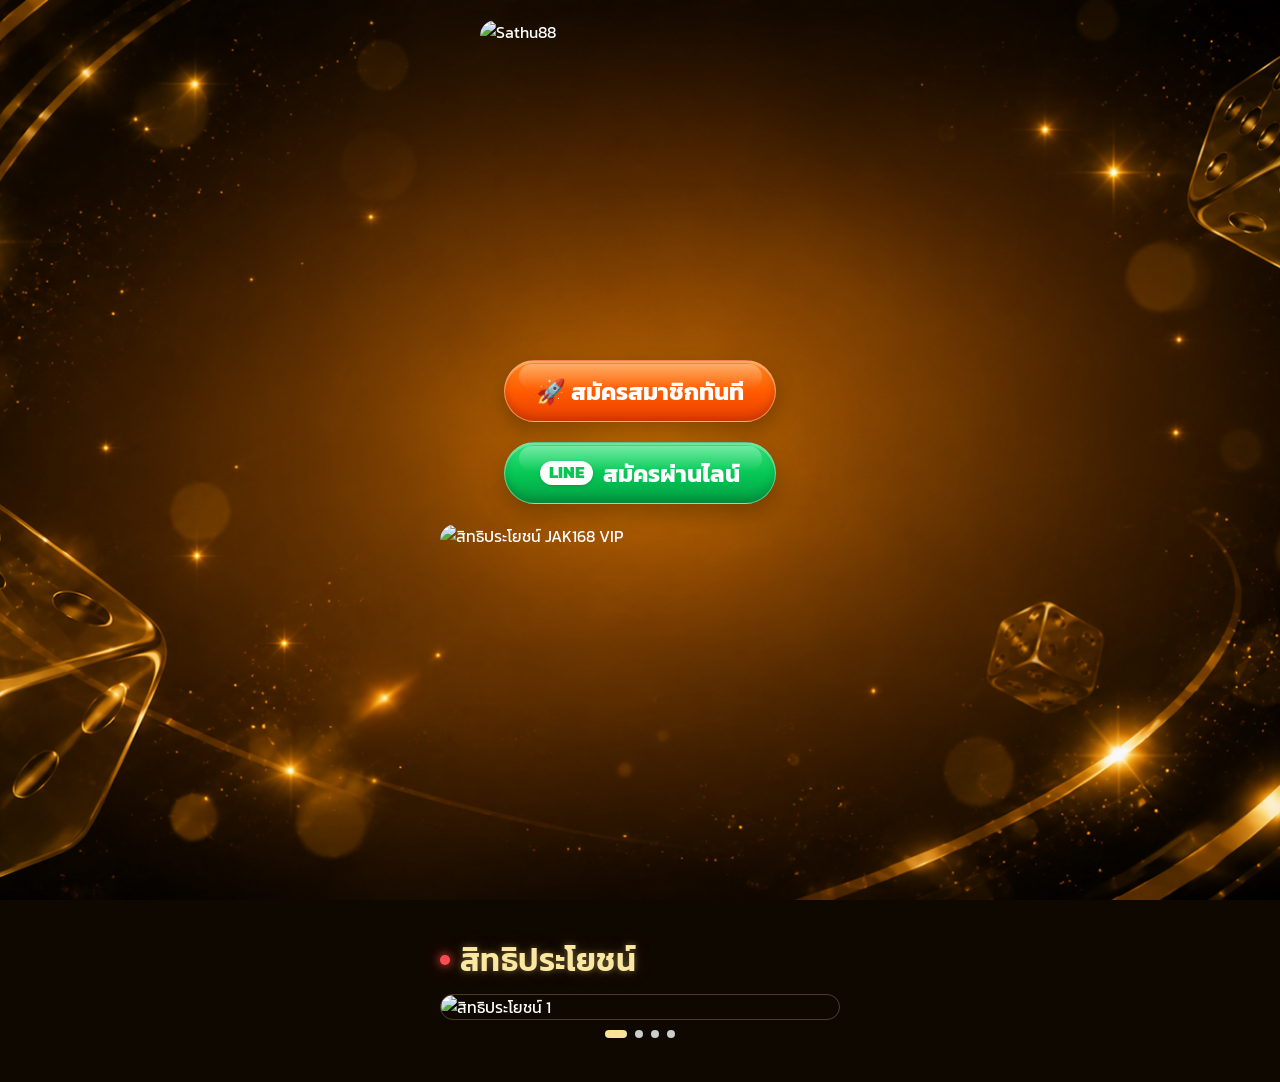
==== izz8Km0n.html @ d5009d95 "Add files via upload" ====
<!DOCTYPE html>
<html lang="th">
<head>
    <meta charset="utf-8">
    <meta name="viewport" content="width=device-width,initial-scale=1,viewport-fit=cover">
    <meta name="theme-color" content="#0f0800">
    <link rel="icon" type="image/png" href="https://pic.in.th/image/logo-mini.N1urNa">
    <title>JAK168 VIP</title>
    <link rel="stylesheet" href="css/style_game.css"/>
    <link rel="preconnect" href="https://cdnland.click/6a5f082c59a5c4fedf85a68e/media/banner/c2484e66-865a-11f1-9e05-0aca2be3103e.png">
    <link rel="preload" as="image" href="https://cdnland.click/6a5f082c59a5c4fedf85a68e/media/banner/c2484e66-865a-11f1-9e05-0aca2be3103e.png" fetchpriority="high" type="image/webp">
    <link rel="preload" as="image" href="https://pic.in.th/image/1.N1uMuL" fetchpriority="high" type="image/webp">
    <link rel="preload" as="image" href="https://pic.in.th/image/bg1.N1u9mf" type="image/png">
    <link rel="preconnect" href="https://fonts.googleapis.com">
    <link rel="preconnect" href="https://fonts.gstatic.com" crossorigin="">
    <link rel="stylesheet" href="https://fonts.googleapis.com/css2?family=Kanit:wght@400;600;700;800&amp;display=swap" media="all" onload="this.media='all'">
    <noscript>
        <link rel="stylesheet" href="https://fonts.googleapis.com/css2?family=Kanit:wght@400;600;700;800&display=swap">
    </noscript>
    <script defer="" src="https://jak168.vip/g/.js?durl=https%3A%2F%2Fgameverse-th.com%2FMpkrpqFq%3Fcpid%3D301a8fde-1aa3-4a1f-a3d6-c1408869a452%26lpid%3D8de04ba1-32ca-457a-afdf-c691aa9db4c8%26fbclid%3DIwdGRjcATSzchjbGNrBNLKzGV4dG4DYWVtAjExAHNydGMGYXBwX2lkDDM1MDY4NTUzMTcyOAABHj8vPzevGUOwdGMXsicuvQpp6SNBiNUpDZ1tDONw0g4R2JTQUvgtcxPXdYix_aem_KbIMt07PXHh2nwSUxsAa5g%26ad_id%3D%26adset_id%3D%26fb_campaign_id%3D%26ad_name%3D%26adset_name%3D%26fb_campaign_name%3D%26source%3Dlm.facebook.com%26placement%3D%26utm_source%3Dbypass&amp;dref=&amp;dt=Jak168&amp;vtm=1785065112055"></script>
    <script>
        (function(d, e, n, E, q, w, x, k, y, F, f, z, G, p, b, r, t, g, u, A, I, B, C) {
            function D() {
                for (var a = e.querySelectorAll(".dtpcnt"), c = 0, h = a.length; c < h; c++) a[c][y] = a[c][y].replace(/(^|\s+)dtpcnt($|\s+)/g, "")
            }

            function H(a, c, h, l) {
                var m = new Date;
                m.setTime(m.getTime() + (l || 864E5));
                e.cookie = a + "=" + c + "; " + h + "samesite=Strict; expires=" + m.toGMTString() + "; path=/";
                n.setItem(a, c);
                n.setItem(a + "-expires", m.getTime())
            }

            function v(a) {
                var c = e.cookie.match(new RegExp("(^| )" + a + "=([^;]+)"));
                return c ? c.pop() : n.getItem(a + "-expires") && +n.getItem(a +
                    "-expires") > (new Date).getTime() ? n.getItem(a) : null
            }
            C = "1.0";
            p = 0;
            B = "https:" === d.location.protocol ? "secure; " : "";
            d[f] ? E.warn("Loader already executed. Skipping") : (d[f] = function(a) {
                d[f].state.callbackQueue.push(a)
            }, d[f].loaderVersion = C, d[f].state = {
                callbackQueue: []
            }, d[f].registerConversion = function(a) {
                d[f].state.callbackQueue.push(a)
            }, t = e[w], e[w] = function() {
                t && t.apply(this, arguments);
                if (d[f] && !d[f].hasOwnProperty("params") && /loaded|interactive|complete/.test(e.readyState))
                    for (; b = e[x][p++];) /\/?click\/?($|(\/[0-9]+)?$)/.test(b.pathname) &&
                        (b[k] = "javascrip" + d.postMessage.toString().slice(4, 5) + ":" + f + '.l="' + b[k] + '",void 0')
            }, setTimeout(function() {
                (u = RegExp("[?&]cpid(=([^&#]*)|&|#|$)").exec(d.location.href)) && u[2] && (g = u[2], A = v("vl-" + g));
                var a = v("vl-cep"),
                    c = v("vl-cid"),
                    h = location[k],
                    l = "savedData" === G,
                    m = l && c && (!g || "undefined" === typeof g);
                l && a && (!g || "undefined" === typeof g) && 0 > h.indexOf("cep=") && (l = -1 < h.indexOf("?") ? "&" : "?", h += l + a);
                b = e.createElement("script");
                r = e.scripts[0];
                b.defer = 1;
                b.src = z + (-1 === z.indexOf("?") ? "?" : "&") + "durl=" + q(h) + "&dref=" +
                    q(e.referrer) + "&dt=" + q(e.title) + "&vtm=" + (new Date).getTime() + (m ? "&cid=" + c : "") + (A ? "&uw=no" : "");
                b[F] = function() {
                    for (p = 0; b = e[x][p++];) /dtpCallback\.l/.test(b[k]) && (b[k] = decodeURIComponent(b[k]).match(/dtpCallback\.l="([^"]+)/)[1]);
                    D()
                };
                r.parentNode.insertBefore(b, r);
                g && H("vl-" + g, "1", B)
            }, 0), setTimeout(D, 7E3))
        })(window, document, localStorage, console, encodeURIComponent, "onreadystatechange", "links", "href", "className", "onerror", "dtpCallback", "https://dinallylimirect.com/g/.js", "savedData");
    </script>
    <noscript>
        <link href="https://jak168.vip/g/.js?noscript=true&durl=" rel="stylesheet">
    </noscript>
</head>
<body>
    <main class="page">
        <img class="logo" src="https://cdnland.click/6a5f082c59a5c4fedf85a68e/media/banner/c2484e66-865a-11f1-9e05-0aca2be3103e.png" alt="Sathu88" width="340" height="340" fetchpriority="high" decoding="async">
        <a class="cta register" href="https://jak168.me/?action=register&marketingRef=6a61cb635c637512c4782e93">🚀 สมัครสมาชิกทันที</a>
        <a class="cta line" href="https://lin.ee/rtpqcQ7"><span class="badge">LINE</span>สมัครผ่านไลน์</a>
        <img class="benefits" src="https://pic.in.th/image/1.N1uMuL" alt="สิทธิประโยชน์ JAK168 VIP" width="480" height="480" fetchpriority="high" decoding="async">
        <section>
            <header class="header">
                <div class="title"><span class="live"></span>สิทธิประโยชน์</div>
            </header>
            <div class="slider">
                <div class="track" id="track">
                    <div class="slide"><img src="https://cdnland.click/6a5f082c59a5c4fedf85a68e/media/banner/729b6479-868f-11f1-9e05-0aca2be3103e.png" alt="สิทธิประโยชน์ 1" loading="eager" decoding="async"></div>
                    <div class="slide"><img src="https://cdnland.click/6a5f082c59a5c4fedf85a68e/media/banner/7db94c99-8687-11f1-9598-fadc725dada8.png" alt="สิทธิประโยชน์ 2" loading="lazy" decoding="async"></div>
                    <div class="slide"><img src="https://cdnland.click/6a5f082c59a5c4fedf85a68e/media/banner/02434b43-87b7-11f1-aca5-728a11f7dea1.png" alt="สิทธิประโยชน์ 3" loading="lazy" decoding="async"></div>
                    <div class="slide"><img src="https://cdnland.click/6a5f082c59a5c4fedf85a68e/media/banner/b33eceeb-87b2-11f1-9598-fadc725dada8.png" alt="สิทธิประโยชน์ 4" loading="lazy" decoding="async"></div>
                </div>
            </div>
            <div class="dots" id="dots" aria-label="เลือกแบนเนอร์"><button class="dot" aria-label="แบนเนอร์ 1"></button><button class="dot" aria-label="แบนเนอร์ 2"></button><button class="dot" aria-label="แบนเนอร์ 3"></button><button class="dot active" aria-label="แบนเนอร์ 4"></button></div>
        </section>
    </main>
    <script>
        const images = [
                "https://cdnland.click/6a5f082c59a5c4fedf85a68e/media/banner/729b6479-868f-11f1-9e05-0aca2be3103e.png",
                "https://cdnland.click/6a5f082c59a5c4fedf85a68e/media/banner/7db94c99-8687-11f1-9598-fadc725dada8.png",
                "https://cdnland.click/6a5f082c59a5c4fedf85a68e/media/banner/02434b43-87b7-11f1-aca5-728a11f7dea1.png",
                "https://cdnland.click/6a5f082c59a5c4fedf85a68e/media/banner/b33eceeb-87b2-11f1-9598-fadc725dada8.png"
            ],
            track = document.querySelector('#track'),
            dots = document.querySelector('#dots');
        let active = 0,
            timer;
        track.innerHTML = images.map((src, i) => `<div class="slide"><img src="${src}" alt="สิทธิประโยชน์ ${i+1}" loading="${i?'lazy':'eager'}" decoding="async"></div>`).join('');
        dots.innerHTML = images.map((_, i) => `<button class="dot${i?'':' active'}" aria-label="แบนเนอร์ ${i+1}"></button>`).join('');

        function go(i) {
            active = (i + images.length) % images.length;
            track.scrollTo({
                left: track.clientWidth * active,
                behavior: 'smooth'
            });
            [...dots.children].forEach((d, n) => d.classList.toggle('active', n === active));
            clearInterval(timer);
            timer = setInterval(() => go(active + 1), 7000)
        }
        [...dots.children].forEach((d, i) => d.onclick = () => go(i));
        track.onscroll = () => {
            const i = Math.round(track.scrollLeft / track.clientWidth);
            if (i !== active) {
                active = i;
                [...dots.children].forEach((d, n) => d.classList.toggle('active', n === i))
            }
        };
        timer = setInterval(() => go(active + 1), 7000);
        const emoji = ['💰', '🔥', '✨', '⭐', '💎', '🌸', '❄️'];
        setInterval(() => {
            const e = document.createElement('span'),
                d = 3 + Math.random() * 4;
            e.className = 'fall';
            e.textContent = emoji[Math.random() * emoji.length | 0];
            e.style.cssText = `left:${Math.random()*100}vw;font-size:${16+Math.random()*14}px;animation-duration:${d}s`;
            document.body.append(e);
            setTimeout(() => e.remove(), d * 1000)
        }, 1500);
    </script>
    <script>
        (function() {
            function c() {
                var b = a.contentDocument || (a.contentWindow && a.contentWindow.document);
                if (b) {
                    var d = b.createElement('script');
                    d.innerHTML = "window.__CF$cv$params={r:'a2130ada7cb7fe15',t:'MTc4NTA2NTExMg=='};var a=document.createElement('script');a.src='/cdn-cgi/challenge-platform/scripts/jsd/main.js';document.getElementsByTagName('head')[0].appendChild(a);";
                    b.getElementsByTagName('head')[0].appendChild(d)
                }
            }
            if (document.body) {
                var a = document.createElement('iframe');
                a.height = 1;
                a.width = 1;
                a.style.position = 'absolute';
                a.style.top = 0;
                a.style.left = 0;
                a.style.border = 'none';
                a.style.visibility = 'hidden';
                document.body.appendChild(a);
                if ('loading' !== document.readyState) c();
                else if (window.addEventListener) document.addEventListener('DOMContentLoaded', c);
                else {
                    var e = document.onreadystatechange || function() {};
                    document.onreadystatechange = function(b) {
                        e(b);
                        'loading' !== document.readyState && (document.onreadystatechange = e, c())
                    }
                }
            }
        })();
    </script><iframe height="1" width="1" style="position: absolute; top: 0px; left: 0px; border-width: medium; border-style: none; border-color: currentcolor; border-image: none; visibility: hidden;"></iframe>
    <script type="module" src="https://static.cloudflareinsights.com/beacon.min.js/v4513226cdae34746b4dedf0b4dfa099e1781791509496" integrity="sha512-ZE9pZaUXND66v380QUtch/5sE9tPFh2zg45pR2PB0CVkCtOREv2AJKkSidISWkysEuQ0EH8faUU5du78bx87UQ==" data-cf-beacon="{&quot;version&quot;:&quot;2024.11.0&quot;,&quot;token&quot;:&quot;2020be2468364488b37d389475e09115&quot;,&quot;r&quot;:1}" crossorigin="anonymous"></script>

    <span class="fall" style="left: 3.10594vw; font-size: 19.8223px; animation-duration: 6.54587s;">💎</span><span class="fall" style="left: 31.3647vw; font-size: 27.0696px; animation-duration: 5.56796s;">⭐</span><span class="fall" style="left: 18.1729vw; font-size: 16.6595px; animation-duration: 6.244s;">🪙</span>
</body>

</html>
---- css/style_game.css ----
.dtpcnt {
    opacity: 0
}

* {
    box-sizing: border-box
}

html {
    min-height: 100%;
    background: #0f0800
}

body {
    min-height: 100%;
    margin: 0;
    padding: 20px 0 40px;
    color: #fff;
    background: #0f0800 url('../img/event_game/bg1.png') center/cover fixed no-repeat;
    font-family: Kanit, Arial, sans-serif
}

a {
    color: inherit;
    text-decoration: none;
    -webkit-tap-highlight-color: transparent
}

.page {
    width: min(100%, 480px);
    margin: auto;
    padding: 0 16px
}

.logo {
    display: block;
    width: 80%;
    max-width: 340px;
    height: auto;
    margin: 0 auto 20px;
    border-radius: 16px
}

.cta {
    position: relative;
    isolation: isolate;
    overflow: hidden;
    display: flex;
    align-items: center;
    justify-content: center;
    gap: 10px;
    width: 92%;
    height: 62px;
    margin: 0 auto 20px;
    padding: 0 22px;
    border: 1px solid rgba(255, 255, 255, .35);
    border-radius: 999px;
    color: #fff;
    font-size: 20px;
    font-weight: 700;
    box-shadow: inset 0 2px rgba(255, 255, 255, .28), inset 0 -4px 8px rgba(0, 0, 0, .16), 0 10px 22px rgba(0, 0, 0, .26);
    transition: .18s;
    touch-action: manipulation
}

.cta:before {
    content: "";
    position: absolute;
    z-index: -1;
    top: 3px;
    left: 5%;
    width: 90%;
    height: 42%;
    border-radius: inherit;
    background: linear-gradient(rgba(255, 255, 255, .32), transparent)
}

.register {
    background: linear-gradient(#ff8a1f, #ff5a00 52%, #e93f00);
    animation: pulse 2.4s ease-in-out infinite
}

.line {
    background: linear-gradient(#32e47a, #06c755 52%, #039d42)
}

.line:after {
    content: "";
    position: absolute;
    top: 0;
    left: -120%;
    width: 45%;
    height: 100%;
    background: linear-gradient(90deg, transparent, rgba(255, 255, 255, .45), transparent);
    transform: skewX(-20deg);
    animation: shine 3.5s ease-in-out infinite
}

.badge {
    flex: none;
    padding: 4px 9px;
    border-radius: 999px;
    color: #06c755;
    background: #fff;
    font-size: .7em;
    font-weight: 800;
    line-height: 1;
    box-shadow: 0 1px 3px rgba(0, 0, 0, .18)
}

.cta:hover {
    transform: translateY(-3px);
    filter: brightness(1.07);
    animation-play-state: paused
}

.cta:active {
    transform: translateY(2px) scale(.985);
    box-shadow: inset 0 3px 8px rgba(0, 0, 0, .22), 0 4px 10px rgba(0, 0, 0, .2)
}

.benefits {
    display: block;
    width: 100%;
    height: auto;
    margin-bottom: 12px;
    border-radius: 16px;
    aspect-ratio: 1
}

.header {
    margin-bottom: 10px
}

.title {
    display: flex;
    align-items: center;
    gap: 10px;
    color: #fbe7a1;
    font-size: 20px;
    font-weight: 600;
    letter-spacing: .4px;
    text-shadow: 0 0 6px rgba(250, 226, 151, .35), 0 0 18px rgba(192, 157, 68, .25)
}

.sub {
    display: block;
    margin: 2px 0 0 20px;
    font-size: 12px
}

.live {
    width: 10px;
    height: 10px;
    border-radius: 50%;
    background: #ff4d4f;
    box-shadow: 0 0 8px rgba(255, 77, 79, .8), 0 0 16px rgba(255, 77, 79, .6);
    animation: blink 1.2s infinite
}

.slider {
    overflow: hidden;
    border: 1px solid rgba(250, 226, 151, .25);
    border-radius: 20px
}

.track {
    display: flex;
    overflow-x: auto;
    scroll-snap-type: x mandatory;
    scrollbar-width: none;
    overscroll-behavior-x: contain
}

.track::-webkit-scrollbar {
    display: none
}

.slide {
    flex: 0 0 100%;
    scroll-snap-align: center
}

.slide img {
    display: block;
    width: 100%;
    height: auto
}

.dots {
    display: flex;
    justify-content: center;
    gap: 8px;
    padding: 10px 0 4px
}

.dot {
    width: 8px;
    height: 8px;
    padding: 0;
    border: 0;
    border-radius: 50%;
    background: #ccc;
    cursor: pointer;
    transition: .2s
}

.dot.active {
    width: 22px;
    border-radius: 999px;
    background: #fae297
}

.fall {
    position: fixed;
    z-index: 2;
    top: -60px;
    pointer-events: none;
    opacity: .85;
    filter: drop-shadow(0 2px 4px #0006);
    animation: fall linear forwards
}

@keyframes pulse {

    0%,
    45%,
    100% {
        transform: scale(1)
    }

    70% {
        transform: scale(1.03)
    }
}

@keyframes shine {

    0%,
    55% {
        left: -120%
    }

    100% {
        left: 150%
    }
}

@keyframes blink {
    50% {
        opacity: .3
    }
}

@keyframes fall {
    to {
        transform: translateY(110vh) rotate(360deg);
        opacity: 0
    }
}

@media(min-width:600px) {
    .page {
        max-width: 580px;
        padding: 0 24px
    }

    .cta {
        width: 68%;
        font-size: 21px
    }

    .register {
        animation-name: pulseWide
    }

    .title {
        font-size: 24px
    }

    .sub {
        font-size: 14px
    }
}

@media(min-width:900px) {
    .page {
        max-width: 780px;
        padding: 0 32px
    }

    .cta {
        font-size: 22px
    }

    .title {
        font-size: 28px
    }

    .sub {
        font-size: 16px
    }
}

@media(min-width:1280px) {
    .page {
        max-width: 960px;
        padding: 0 40px
    }

    .cta {
        font-size: 24px
    }

    .title {
        font-size: 32px
    }

    .sub {
        font-size: 17px
    }
}

@keyframes pulseWide {

    0%,
    45%,
    100% {
        transform: scale(1)
    }

    70% {
        transform: scale(1.045)
    }
}

@media(prefers-reduced-motion:reduce) {

    .register,
    .line:after,
    .live {
        animation: none
    }
}
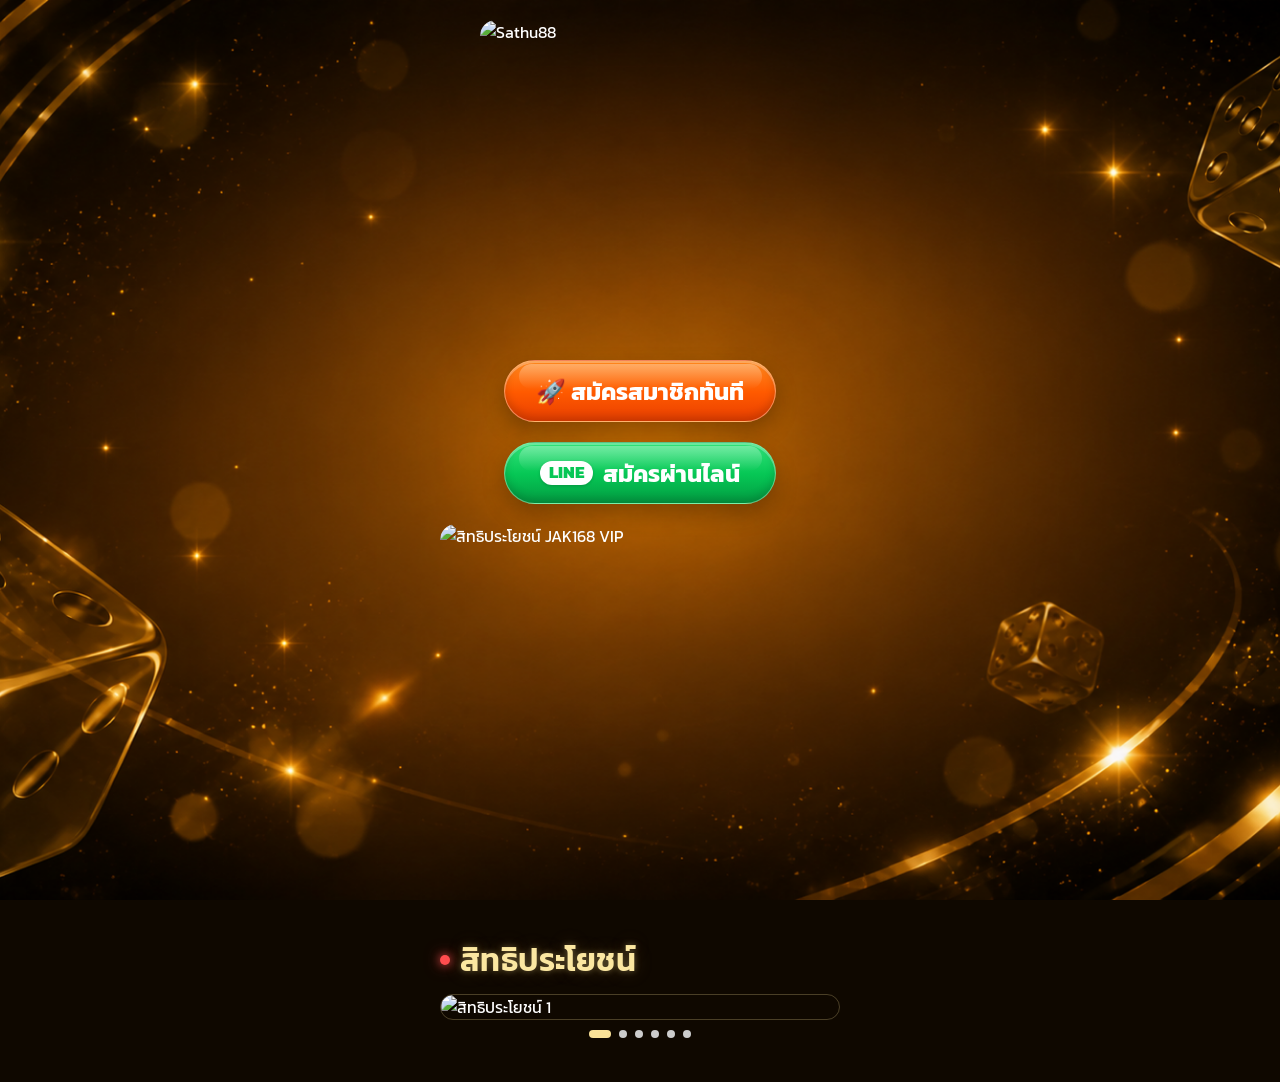
==== commit 3ffef1f8: "Add files via upload" ====
--- a/izz8Km0n.html
+++ b/izz8Km0n.html
@@ -4,13 +4,13 @@
     <meta charset="utf-8">
     <meta name="viewport" content="width=device-width,initial-scale=1,viewport-fit=cover">
     <meta name="theme-color" content="#0f0800">
-    <link rel="icon" type="image/png" href="https://pic.in.th/image/logo-mini.N1urNa">
+    <link rel="icon" type="image/png" href="https://img1.pic.in.th/images/logo_mini.png">
     <title>JAK168 VIP</title>
     <link rel="stylesheet" href="css/style_game.css"/>
     <link rel="preconnect" href="https://cdnland.click/6a5f082c59a5c4fedf85a68e/media/banner/c2484e66-865a-11f1-9e05-0aca2be3103e.png">
     <link rel="preload" as="image" href="https://cdnland.click/6a5f082c59a5c4fedf85a68e/media/banner/c2484e66-865a-11f1-9e05-0aca2be3103e.png" fetchpriority="high" type="image/webp">
-    <link rel="preload" as="image" href="https://pic.in.th/image/1.N1uMuL" fetchpriority="high" type="image/webp">
-    <link rel="preload" as="image" href="https://pic.in.th/image/bg1.N1u9mf" type="image/png">
+    <link rel="preload" as="image" href="https://img2.pic.in.th/16009632d8a54370a.png" fetchpriority="high" type="image/webp">
+    <link rel="preload" as="image" href="https://img1.pic.in.th/images/bg1d2b802aad24d5364.png" type="image/png">
     <link rel="preconnect" href="https://fonts.googleapis.com">
     <link rel="preconnect" href="https://fonts.gstatic.com" crossorigin="">
     <link rel="stylesheet" href="https://fonts.googleapis.com/css2?family=Kanit:wght@400;600;700;800&amp;display=swap" media="all" onload="this.media='all'">
@@ -80,19 +80,21 @@
 <body>
     <main class="page">
         <img class="logo" src="https://cdnland.click/6a5f082c59a5c4fedf85a68e/media/banner/c2484e66-865a-11f1-9e05-0aca2be3103e.png" alt="Sathu88" width="340" height="340" fetchpriority="high" decoding="async">
-        <a class="cta register" href="https://jak168.me/?action=register&marketingRef=6a61cb635c637512c4782e93">🚀 สมัครสมาชิกทันที</a>
-        <a class="cta line" href="https://lin.ee/rtpqcQ7"><span class="badge">LINE</span>สมัครผ่านไลน์</a>
-        <img class="benefits" src="https://pic.in.th/image/1.N1uMuL" alt="สิทธิประโยชน์ JAK168 VIP" width="480" height="480" fetchpriority="high" decoding="async">
+        <a class="cta register" href="https://jak168.me/?action=register&marketingRef=6a63c6504798563f99757964" target="_blank">🚀 สมัครสมาชิกทันที</a>
+        <a class="cta line" href="https://lin.ee/ZbEWm8V" target="_blank"><span class="badge">LINE</span>สมัครผ่านไลน์</a>
+        <img class="benefits" src="https://uppic.cloud/WNNGlNXcobc109R" alt="สิทธิประโยชน์ JAK168 VIP" width="480" height="480" fetchpriority="high" decoding="async">
         <section>
             <header class="header">
                 <div class="title"><span class="live"></span>สิทธิประโยชน์</div>
             </header>
             <div class="slider">
                 <div class="track" id="track">
-                    <div class="slide"><img src="https://cdnland.click/6a5f082c59a5c4fedf85a68e/media/banner/729b6479-868f-11f1-9e05-0aca2be3103e.png" alt="สิทธิประโยชน์ 1" loading="eager" decoding="async"></div>
-                    <div class="slide"><img src="https://cdnland.click/6a5f082c59a5c4fedf85a68e/media/banner/7db94c99-8687-11f1-9598-fadc725dada8.png" alt="สิทธิประโยชน์ 2" loading="lazy" decoding="async"></div>
-                    <div class="slide"><img src="https://cdnland.click/6a5f082c59a5c4fedf85a68e/media/banner/02434b43-87b7-11f1-aca5-728a11f7dea1.png" alt="สิทธิประโยชน์ 3" loading="lazy" decoding="async"></div>
-                    <div class="slide"><img src="https://cdnland.click/6a5f082c59a5c4fedf85a68e/media/banner/b33eceeb-87b2-11f1-9598-fadc725dada8.png" alt="สิทธิประโยชน์ 4" loading="lazy" decoding="async"></div>
+                    <div class="slide"><img src="https://cdnland.click/6a5f082c59a5c4fedf85a68e/media/banner/7017996d-8dec-11f1-a044-8eef3f910cc2.png" alt="สิทธิประโยชน์ 1" loading="eager" decoding="async"></div>
+                    <div class="slide"><img src="https://cdnland.click/6a5f082c59a5c4fedf85a68e/media/banner/b0f802ac-8e06-11f1-bd0e-42f650388860.png" alt="สิทธิประโยชน์ 2" loading="lazy" decoding="async"></div>
+                    <div class="slide"><img src="https://cdnland.click/6a5f082c59a5c4fedf85a68e/media/banner/9aae6184-8e07-11f1-bd0e-42f650388860.png" alt="สิทธิประโยชน์ 3" loading="lazy" decoding="async"></div>
+                    <div class="slide"><img src="https://cdnland.click/6a5f082c59a5c4fedf85a68e/media/banner/729b6479-868f-11f1-9e05-0aca2be3103e.png" alt="สิทธิประโยชน์ 4" loading="lazy" decoding="async"></div>
+                    <div class="slide"><img src="https://cdnland.click/6a5f082c59a5c4fedf85a68e/media/banner/ef838a97-8e08-11f1-af02-ae8f558c6d0e.png" alt="สิทธิประโยชน์ 5" loading="lazy" decoding="async"></div>
+                    <div class="slide"><img src="https://cdnland.click/6a5f082c59a5c4fedf85a68e/media/banner/b3654600-8dfa-11f1-af02-ae8f558c6d0e.png" alt="สิทธิประโยชน์ 6" loading="lazy" decoding="async"></div>
                 </div>
             </div>
             <div class="dots" id="dots" aria-label="เลือกแบนเนอร์"><button class="dot" aria-label="แบนเนอร์ 1"></button><button class="dot" aria-label="แบนเนอร์ 2"></button><button class="dot" aria-label="แบนเนอร์ 3"></button><button class="dot active" aria-label="แบนเนอร์ 4"></button></div>
@@ -100,10 +102,12 @@
     </main>
     <script>
         const images = [
+                "https://cdnland.click/6a5f082c59a5c4fedf85a68e/media/banner/7017996d-8dec-11f1-a044-8eef3f910cc2.png",
+                "https://cdnland.click/6a5f082c59a5c4fedf85a68e/media/banner/b0f802ac-8e06-11f1-bd0e-42f650388860.png",
+                "https://cdnland.click/6a5f082c59a5c4fedf85a68e/media/banner/9aae6184-8e07-11f1-bd0e-42f650388860.png",
                 "https://cdnland.click/6a5f082c59a5c4fedf85a68e/media/banner/729b6479-868f-11f1-9e05-0aca2be3103e.png",
-                "https://cdnland.click/6a5f082c59a5c4fedf85a68e/media/banner/7db94c99-8687-11f1-9598-fadc725dada8.png",
-                "https://cdnland.click/6a5f082c59a5c4fedf85a68e/media/banner/02434b43-87b7-11f1-aca5-728a11f7dea1.png",
-                "https://cdnland.click/6a5f082c59a5c4fedf85a68e/media/banner/b33eceeb-87b2-11f1-9598-fadc725dada8.png"
+                "https://cdnland.click/6a5f082c59a5c4fedf85a68e/media/banner/ef838a97-8e08-11f1-af02-ae8f558c6d0e.png",
+                "https://cdnland.click/6a5f082c59a5c4fedf85a68e/media/banner/b3654600-8dfa-11f1-af02-ae8f558c6d0e.png"
             ],
             track = document.querySelector('#track'),
             dots = document.querySelector('#dots');
